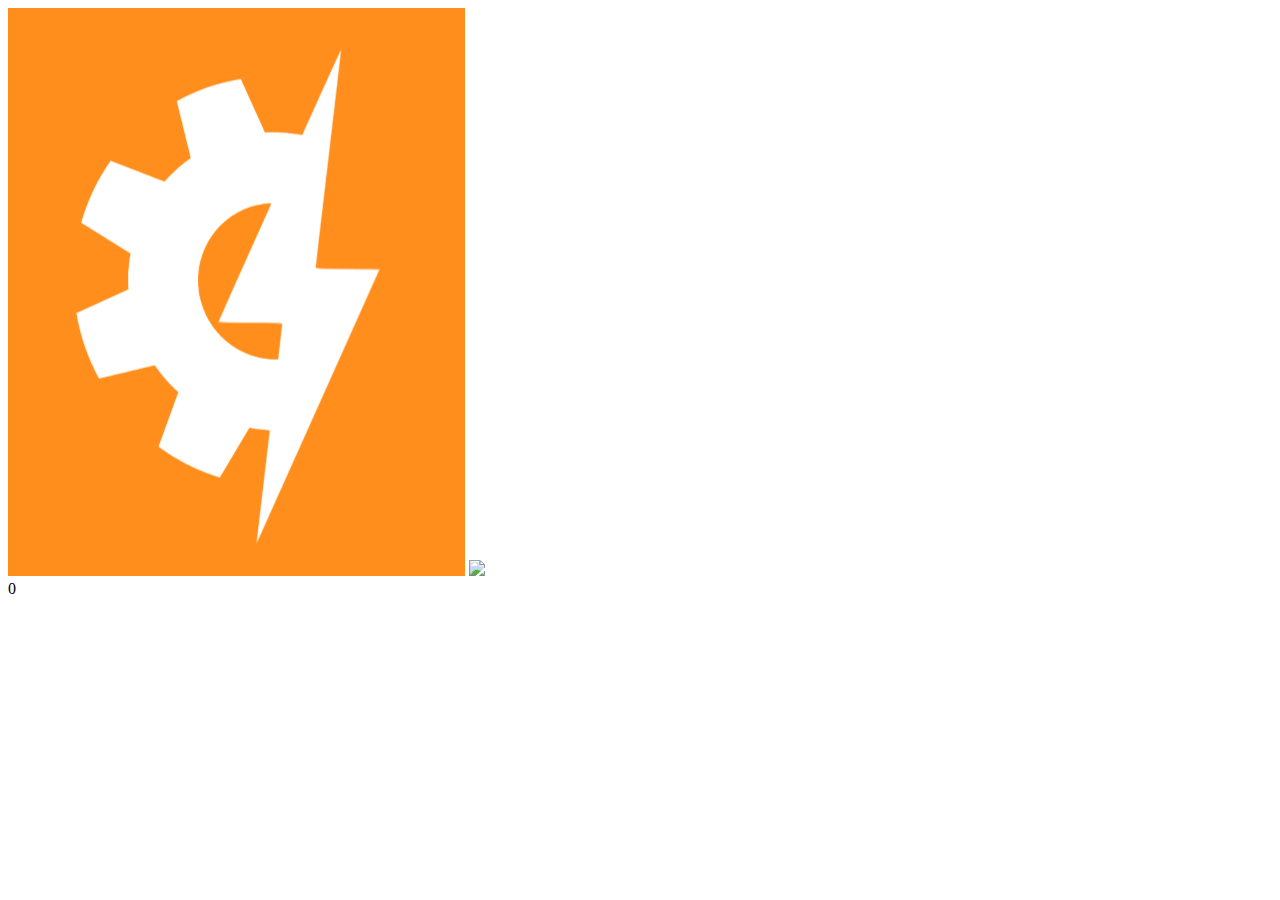
==== web/index.html @ 8c20f1b1 "Match time readout" ====
<!DOCTYPE html>
<html>
	<head>
		<title>Robot Camera Feed</title>
		<link rel="stylesheet" href="styles.css" />
		<link rel="icon" href="favicon.ico" />
		<script defer src="main.dart.js"></script>
	</head>
	<body>
		<div class="container">
			<img id="gearbolt" src="gearbolt.png" />
			<img id="stream" src="http://10.58.92.6:1181/stream.mjpg" />
			<div id="time">0</div>
		</div>
	</body>
</html>
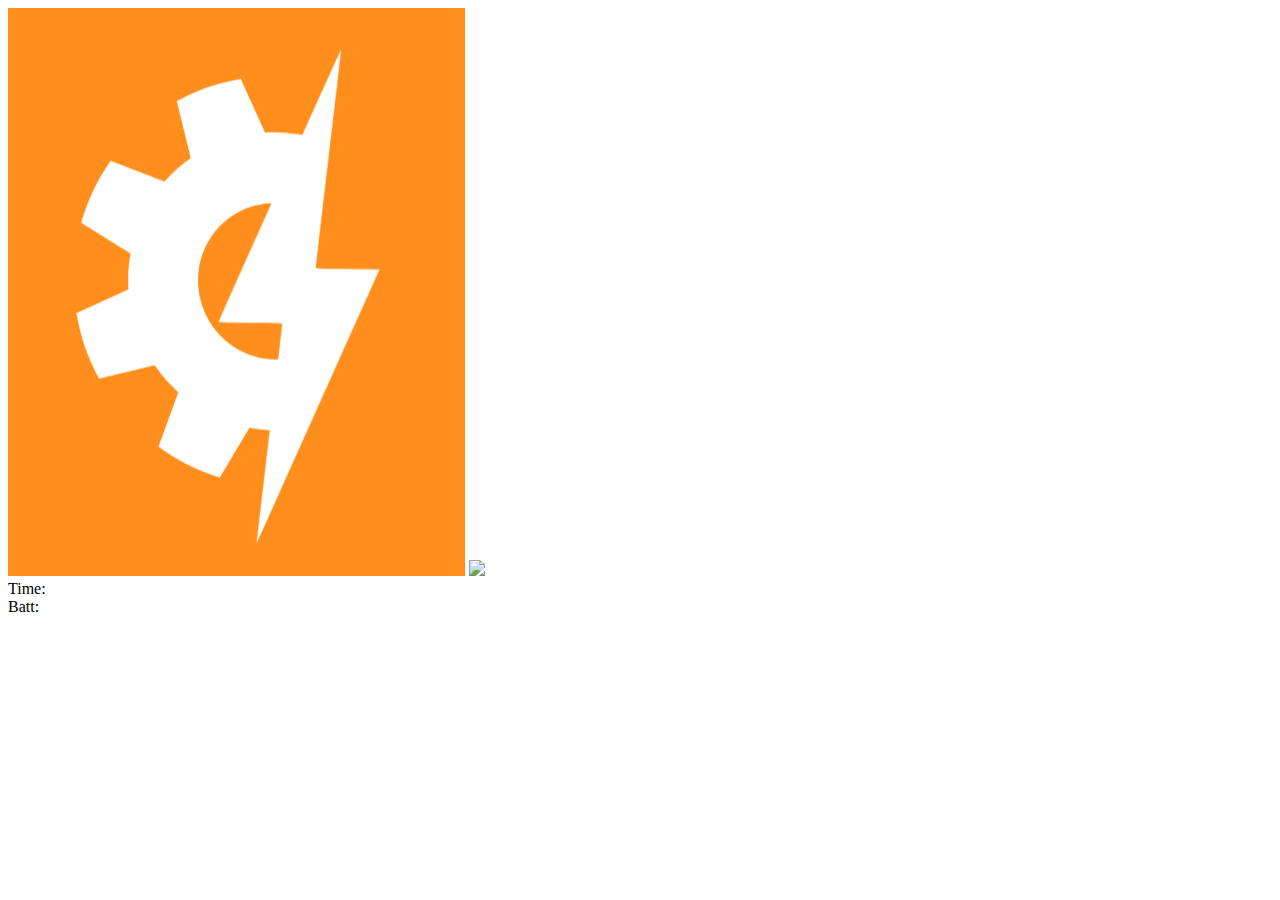
==== commit e9f7b728: "Battery voltage" ====
--- a/web/index.html
+++ b/web/index.html
@@ -10,7 +10,8 @@
 		<div class="container">
 			<img id="gearbolt" src="gearbolt.png" />
 			<img id="stream" src="http://10.58.92.6:1181/stream.mjpg" />
-			<div id="time">0</div>
+			<div id="time">Time: <span id="time-put"></span></div>
+			<div id="battery">Batt: <span id="battery-put"></span></div>
 		</div>
 	</body>
 </html>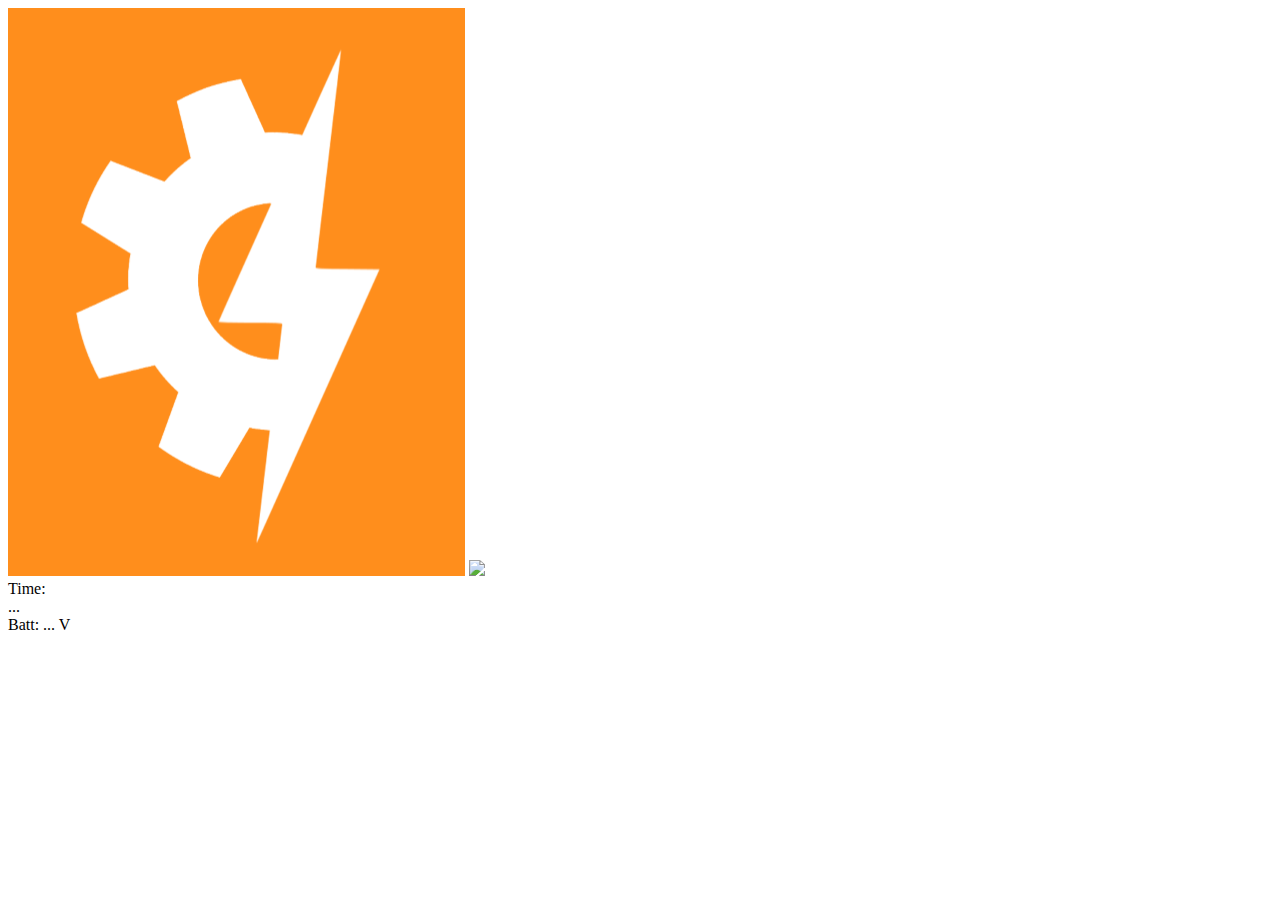
==== commit 435a7f8d: "Some formatting changes, cols are now locked in place" ====
--- a/web/index.html
+++ b/web/index.html
@@ -1,7 +1,7 @@
 <!DOCTYPE html>
 <html>
 	<head>
-		<title>Robot Camera Feed</title>
+		<title>Robot Dashboard</title>
 		<link rel="stylesheet" href="styles.css" />
 		<link rel="icon" href="favicon.ico" />
 		<script defer src="main.dart.js"></script>
@@ -10,8 +10,8 @@
 		<div class="container">
 			<img id="gearbolt" src="gearbolt.png" />
 			<img id="stream" src="http://10.58.92.6:1181/stream.mjpg" />
-			<div id="time">Time: <span id="time-put"></span></div>
-			<div id="battery">Batt: <span id="battery-put"></span></div>
+			<div id="time">Time: <div id="time-put">...</div></div>
+			<div id="battery">Batt: <span id="battery-put">...</span> V</div>
 		</div>
 	</body>
 </html>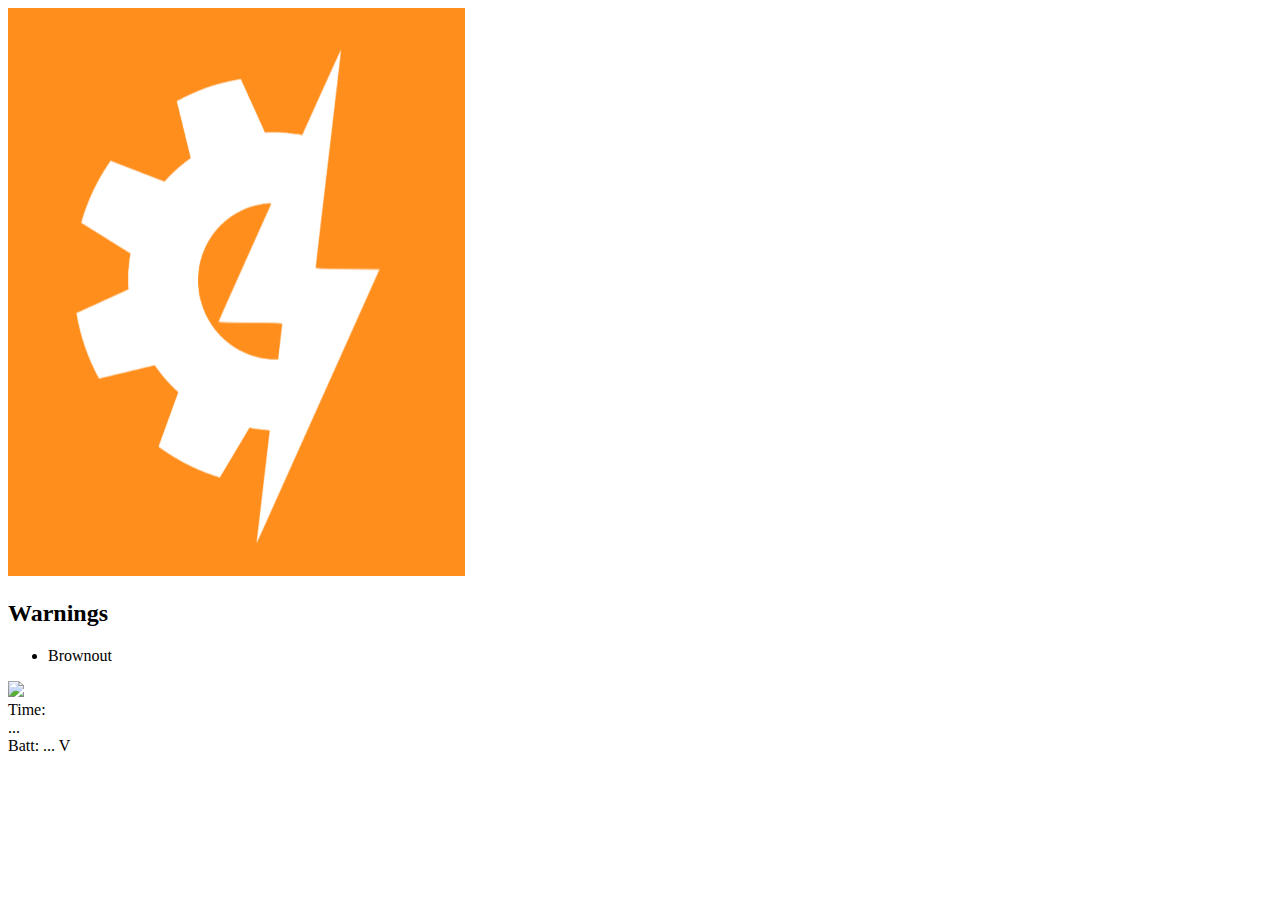
==== commit 7dec0757: "Brownout warnings" ====
--- a/web/index.html
+++ b/web/index.html
@@ -9,6 +9,12 @@
 	<body>
 		<div class="container">
 			<img id="gearbolt" src="gearbolt.png" />
+			<div id="warnings">
+				<h2>Warnings</h2>
+				<ul>
+					<li class="warning" id="warn-brownout">Brownout</li>
+				</ul>
+			</div>
 			<img id="stream" src="http://10.58.92.6:1181/stream.mjpg" />
 			<div id="time">Time: <div id="time-put">...</div></div>
 			<div id="battery">Batt: <span id="battery-put">...</span> V</div>
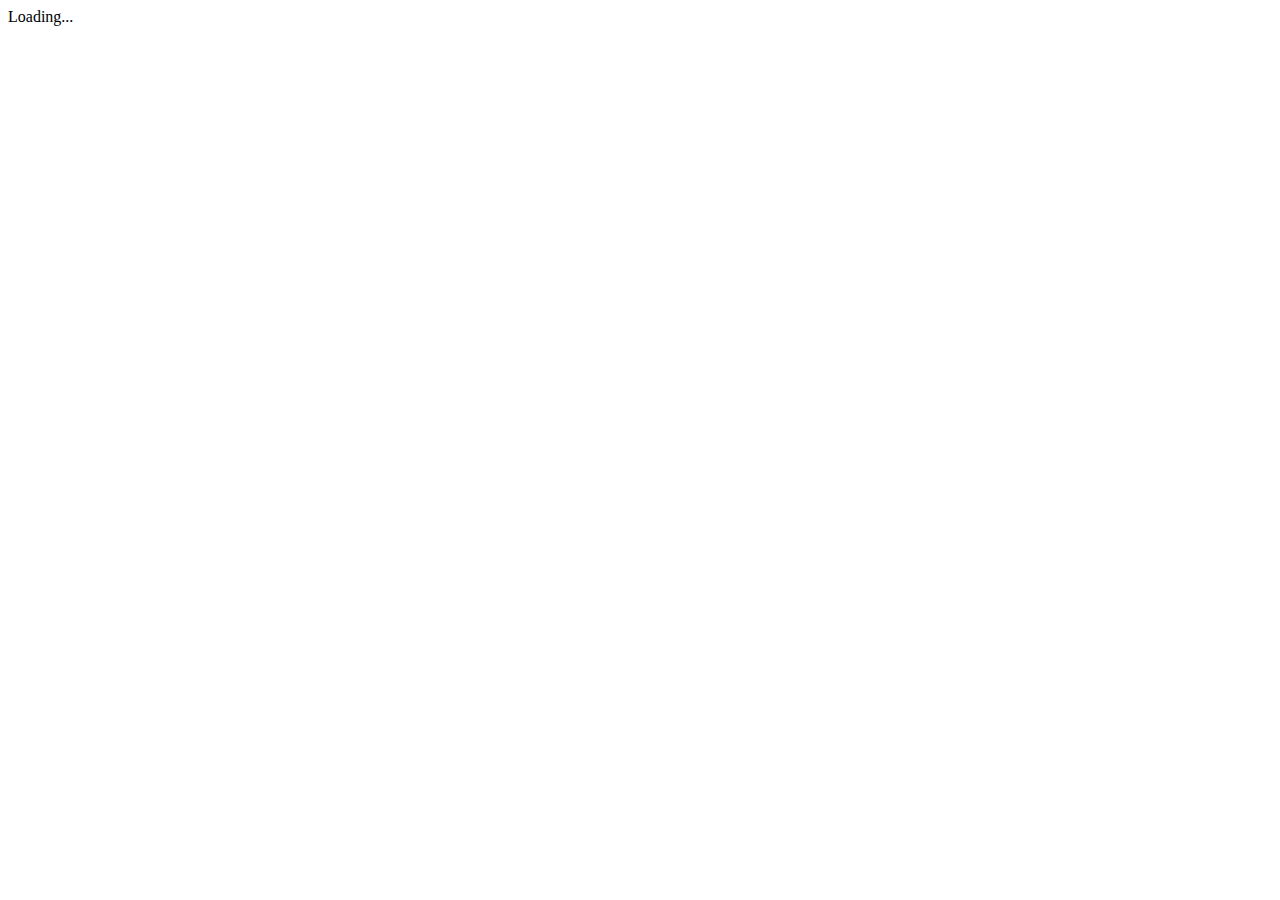
==== commit 771846da: "Alright let's goooo" ====
--- a/web/index.html
+++ b/web/index.html
@@ -1,23 +1,14 @@
 <!DOCTYPE html>
 <html>
-	<head>
-		<title>Robot Dashboard</title>
-		<link rel="stylesheet" href="styles.css" />
-		<link rel="icon" href="favicon.ico" />
-		<script defer src="main.dart.js"></script>
-	</head>
-	<body>
-		<div class="container">
-			<img id="gearbolt" src="gearbolt.png" />
-			<div id="warnings">
-				<h2>Warnings</h2>
-				<ul>
-					<li class="warning" id="warn-brownout">Brownout</li>
-				</ul>
-			</div>
-			<img id="stream" src="http://10.58.92.6:1181/stream.mjpg" />
-			<div id="time">Time: <div id="time-put">...</div></div>
-			<div id="battery">Batt: <span id="battery-put">...</span> V</div>
-		</div>
-	</body>
-</html>+  <head>
+    <title>2019_camera_frame</title>
+    <meta charset="utf-8">
+    <meta name="viewport" content="width=device-width, initial-scale=1">
+    <link rel="stylesheet" href="styles.css">
+    <link rel="icon" type="image/png" href="favicon.ico">
+    <script defer src="main.dart.js"></script>
+  </head>
+  <body>
+    <cf-app>Loading...</cf-app>
+  </body>
+</html>
